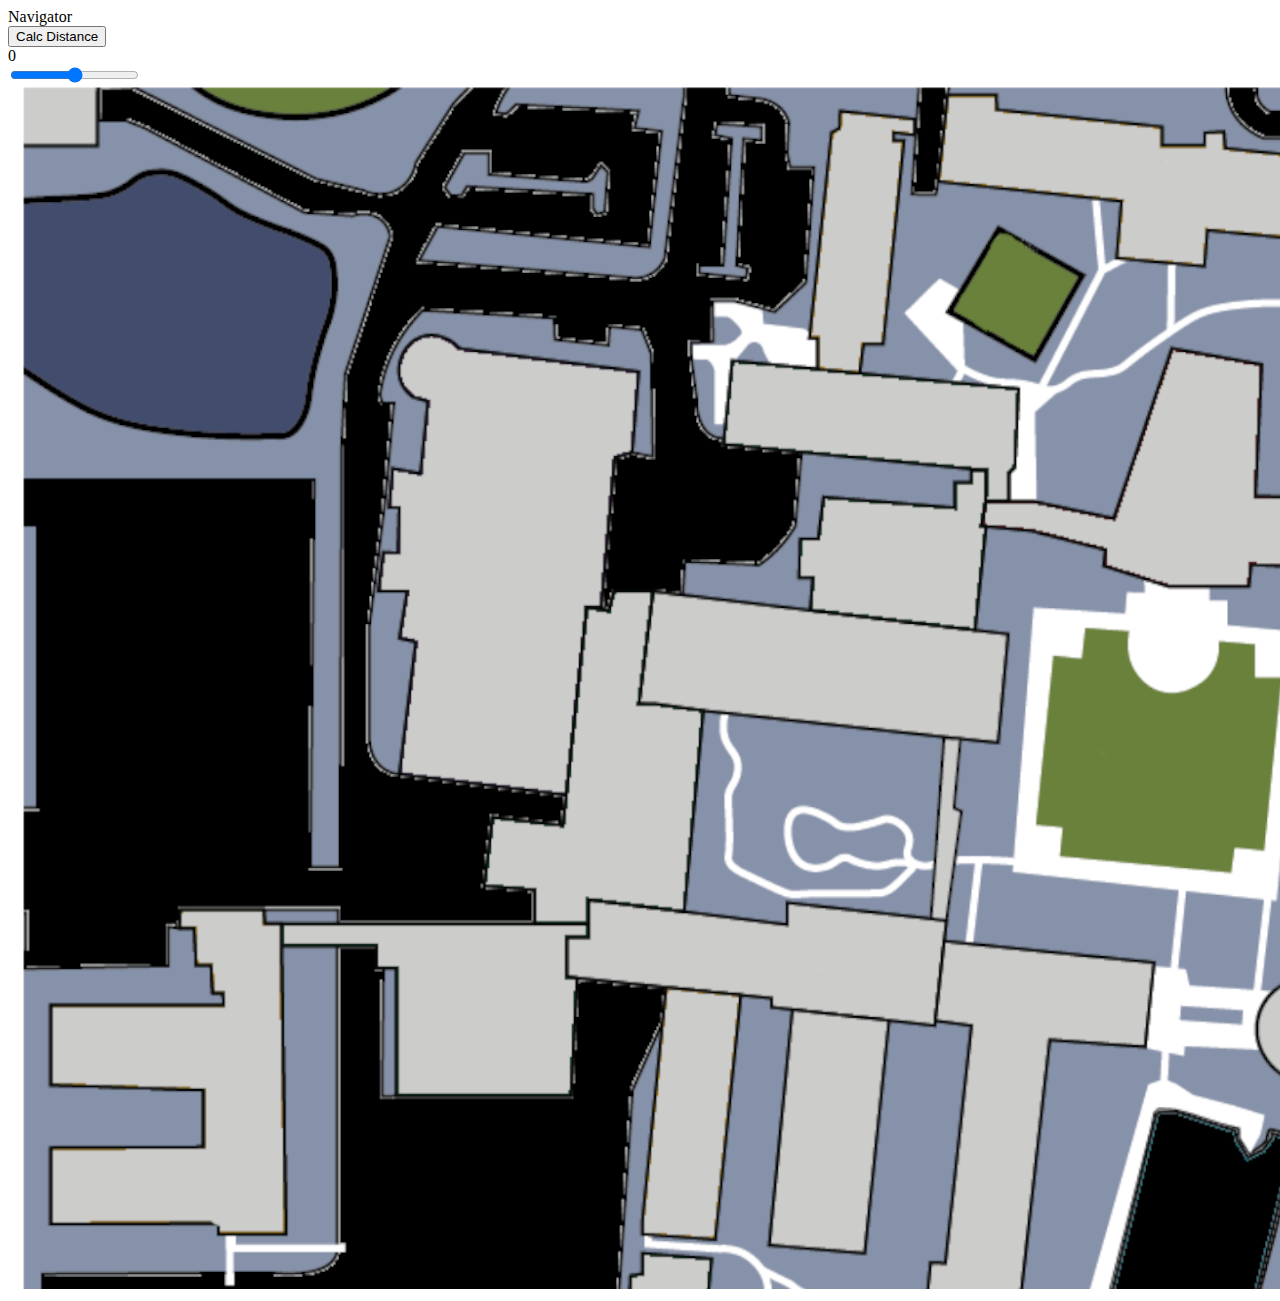
==== Website/index.html @ 4bc0ee84 "Update index.html" ====
<!DOCTYPE html>
<html>
<link rel="stylesheet" href="Styles/style.css">
<script src="scripts/points.js"></script>
<script src="scripts/map.js"></script> 
<script src="scripts/pathFinding.js"></script>
<script src="scripts/directions.js"></script>
<script src="scripts/location.js"></script>
<script src="scripts/vector2.js"></script>

<head>
    
    <meta http-equiv="content-type" content="text/html; charset=utf-8">
    <title>CUW Navigator</title>
</head>
<body>
    <div> Navigator</div>
    <button onclick="findPath('Chapel','Welcome Center')">Calc Distance</button>
    <div id="dist">0</div>
    <div class="slidecontainer">
    <input type="range" name="rangeInput" min="0" max="200" value="100"  onchange="useSlider(this.value);" >
    </div>
    
    <canvas width=1818 height=1202 id="canvas"></canvas>
</body>

</html>
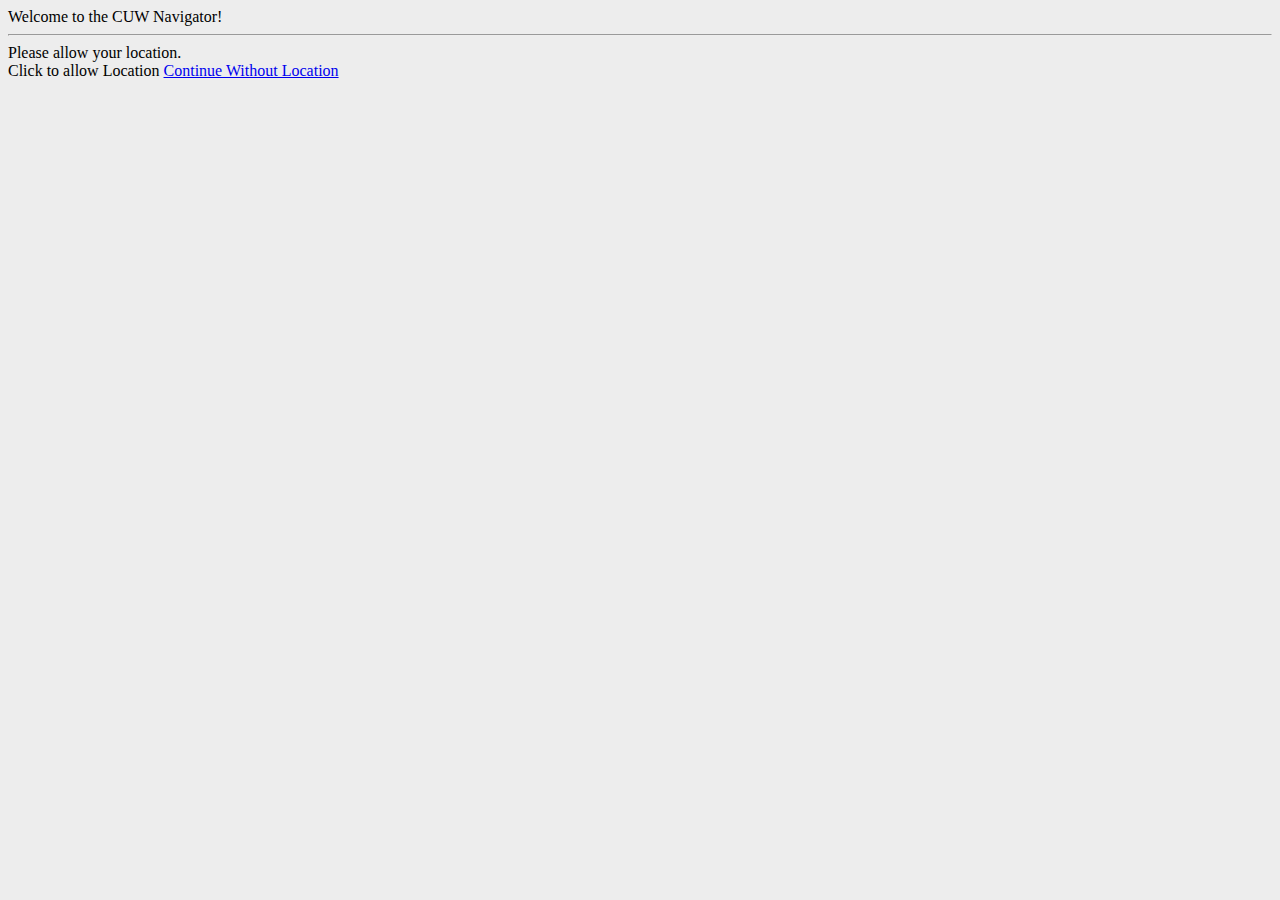
==== commit 77c41a12: "Added proper website navigation" ====
--- a/Website/index.html
+++ b/Website/index.html
@@ -1,27 +1,24 @@
 <!DOCTYPE html>
 <html>
 <link rel="stylesheet" href="Styles/style.css">
-<script src="scripts/points.js"></script>
-<script src="scripts/map.js"></script> 
-<script src="scripts/pathFinding.js"></script>
-<script src="scripts/directions.js"></script>
 <script src="scripts/location.js"></script>
-<script src="scripts/vector2.js"></script>
-
 <head>
-    
-    <meta http-equiv="content-type" content="text/html; charset=utf-8">
     <title>CUW Navigator</title>
 </head>
-<body>
-    <div> Navigator</div>
-    <button onclick="findPath('Chapel','Welcome Center')">Calc Distance</button>
-    <div id="dist">0</div>
-    <div class="slidecontainer">
-    <input type="range" name="rangeInput" min="0" max="200" value="100"  onchange="useSlider(this.value);" >
+<body style="background-color: #ededed; ">
+    <div class="Title">
+        Welcome to the CUW Navigator!
     </div>
+    <hr />
+    <div class="sub_title">
+        Please allow your location.
+    </div>
+
+    <a class="button-class" onclick="getLocation()">Click to allow Location</a>
     
-    <canvas width=1818 height=1202 id="canvas"></canvas>
+    <a href="selector.html" class="no_location">
+        Continue Without Location
+    </a>
 </body>
 
 </html>
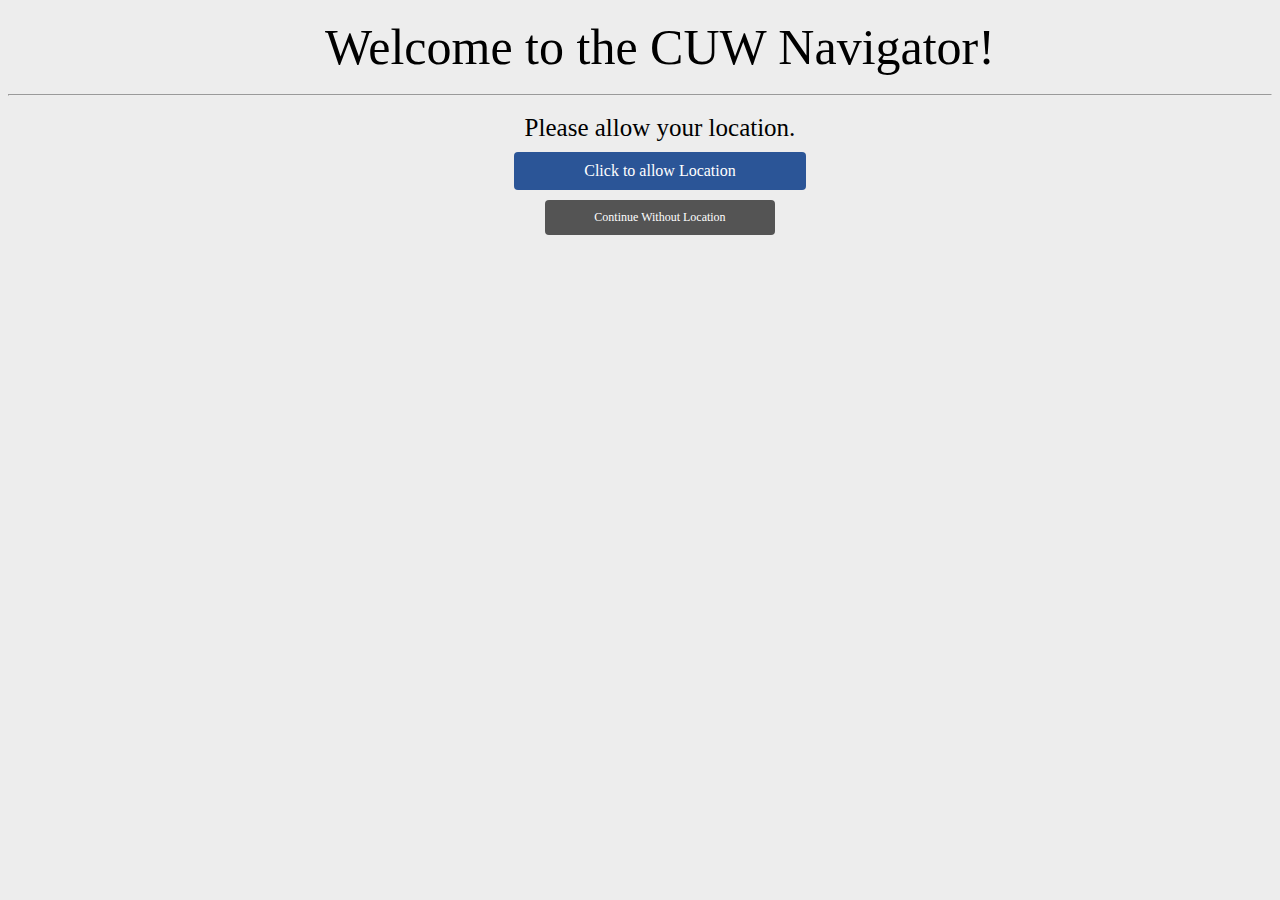
==== commit af4cd0c0: "fixed Style Sheet Path" ====
--- a/Website/index.html
+++ b/Website/index.html
@@ -1,6 +1,6 @@
 <!DOCTYPE html>
 <html>
-<link rel="stylesheet" href="Styles/style.css">
+<link rel="stylesheet" href="styles/style.css">
 <script src="scripts/location.js"></script>
 <head>
     <title>CUW Navigator</title>
--- a/Website/styles/style.css
+++ b/Website/styles/style.css
@@ -0,0 +1,80 @@
+.button-class {
+    margin: auto 40%;
+    background-color: #2b5597;
+    color: white;
+    padding: 10px 20px;
+    text-align: center;
+    text-decoration: none;
+    display: inline-block;
+    font-size: 16px;
+    cursor: pointer;
+    border-radius: 4px;
+    width: 20%;
+}
+
+.Title {
+    margin: auto 12.5%;
+    color: black;
+    padding: 10px 20px;
+    text-align: center;
+    text-decoration: none;
+    display: inline-block;
+    font-size: 50px;
+    cursor: pointer;
+    border-radius: 4px;
+    width: 75%;
+}
+
+.sub_title {
+    margin: auto 12.5%;
+    color: black;
+    padding: 10px 20px;
+    text-align: center;
+    text-decoration: none;
+    display: inline-block;
+    font-size: 25px;
+    cursor: pointer;
+    border-radius: 4px;
+    width: 75%;
+}
+
+.no_location {
+    margin: 10px 42.5%;
+    background-color: #545454;
+    color: white;
+    padding: 10px 20px;
+    text-align: center;
+    text-decoration: none;
+    display: inline-block;
+    font-size: 12px;
+    cursor: pointer;
+    border-radius: 4px;
+    width: 15%;
+}
+
+.selector {
+    margin: auto 20%;
+    color: black;
+    padding: 10px 20px;
+    text-align: center;
+    text-decoration: none;
+    display: inline-block;
+    font-size: 25px;
+    cursor: pointer;
+    border-radius: 4px;
+    width: 60%;
+}
+
+.option {
+    color: black;
+    font-size: 20px;
+    text-align: center;
+    text-decoration: none;
+    display: inline-block;
+    width: 90%;
+}
+
+.image {
+    margin: auto 25%;
+    width: 50%;
+}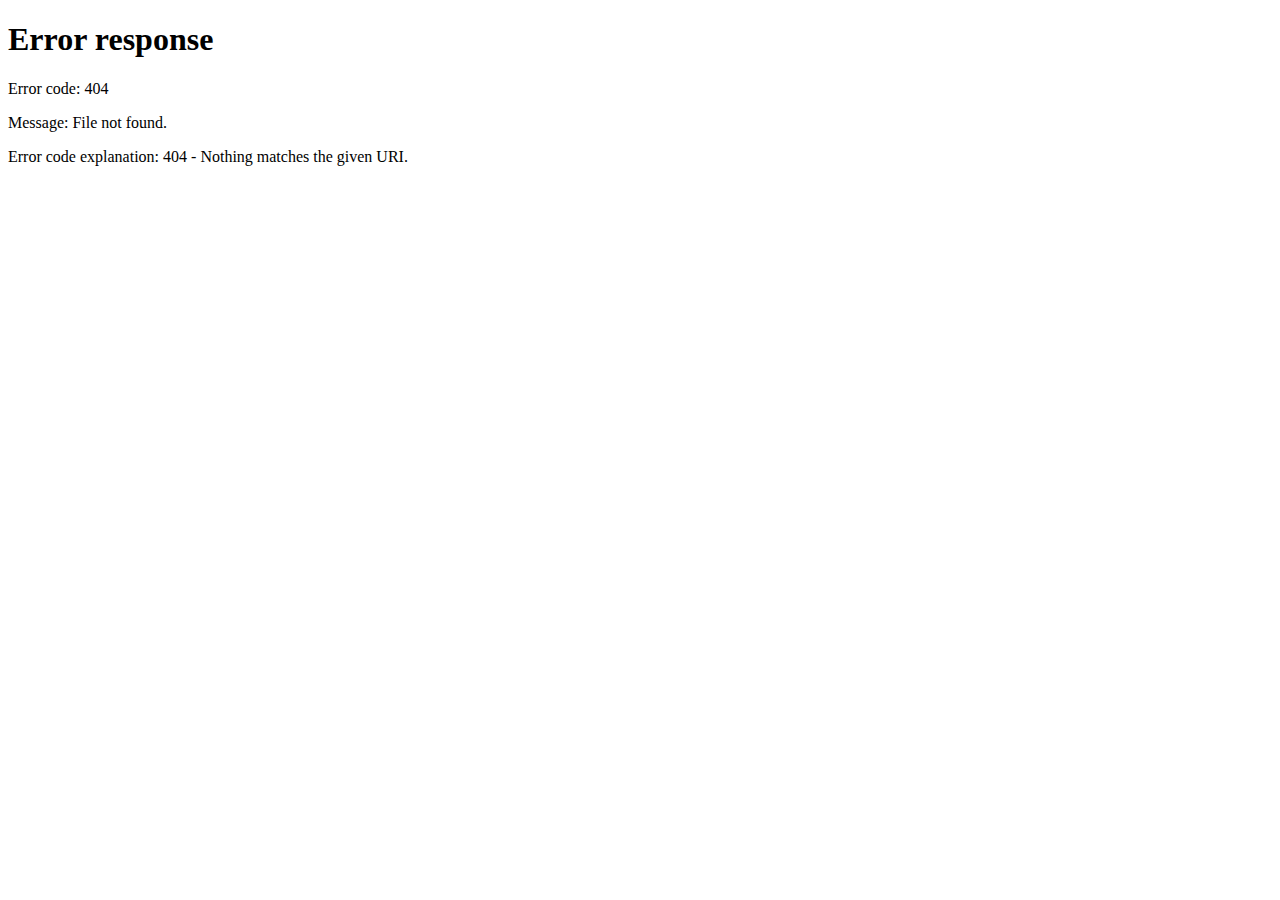
==== commit 676908ab: "Update index.html" ====
--- a/Website/index.html
+++ b/Website/index.html
@@ -6,6 +6,17 @@
     <title>CUW Navigator</title>
 </head>
 <body style="background-color: #ededed; ">
+
+    <script>
+       function checkMobile () {
+            let check = false;
+            (function (a) { if (/(android|bb\d+|meego).+mobile|avantgo|bada\/|blackberry|blazer|compal|elaine|fennec|hiptop|iemobile|ip(hone|od)|iris|kindle|lge |maemo|midp|mmp|mobile.+firefox|netfront|opera m(ob|in)i|palm( os)?|phone|p(ixi|re)\/|plucker|pocket|psp|series(4|6)0|symbian|treo|up\.(browser|link)|vodafone|wap|windows ce|xda|xiino/i.test(a) || /1207|6310|6590|3gso|4thp|50[1-6]i|770s|802s|a wa|abac|ac(er|oo|s\-)|ai(ko|rn)|al(av|ca|co)|amoi|an(ex|ny|yw)|aptu|ar(ch|go)|as(te|us)|attw|au(di|\-m|r |s )|avan|be(ck|ll|nq)|bi(lb|rd)|bl(ac|az)|br(e|v)w|bumb|bw\-(n|u)|c55\/|capi|ccwa|cdm\-|cell|chtm|cldc|cmd\-|co(mp|nd)|craw|da(it|ll|ng)|dbte|dc\-s|devi|dica|dmob|do(c|p)o|ds(12|\-d)|el(49|ai)|em(l2|ul)|er(ic|k0)|esl8|ez([4-7]0|os|wa|ze)|fetc|fly(\-|_)|g1 u|g560|gene|gf\-5|g\-mo|go(\.w|od)|gr(ad|un)|haie|hcit|hd\-(m|p|t)|hei\-|hi(pt|ta)|hp( i|ip)|hs\-c|ht(c(\-| |_|a|g|p|s|t)|tp)|hu(aw|tc)|i\-(20|go|ma)|i230|iac( |\-|\/)|ibro|idea|ig01|ikom|im1k|inno|ipaq|iris|ja(t|v)a|jbro|jemu|jigs|kddi|keji|kgt( |\/)|klon|kpt |kwc\-|kyo(c|k)|le(no|xi)|lg( g|\/(k|l|u)|50|54|\-[a-w])|libw|lynx|m1\-w|m3ga|m50\/|ma(te|ui|xo)|mc(01|21|ca)|m\-cr|me(rc|ri)|mi(o8|oa|ts)|mmef|mo(01|02|bi|de|do|t(\-| |o|v)|zz)|mt(50|p1|v )|mwbp|mywa|n10[0-2]|n20[2-3]|n30(0|2)|n50(0|2|5)|n7(0(0|1)|10)|ne((c|m)\-|on|tf|wf|wg|wt)|nok(6|i)|nzph|o2im|op(ti|wv)|oran|owg1|p800|pan(a|d|t)|pdxg|pg(13|\-([1-8]|c))|phil|pire|pl(ay|uc)|pn\-2|po(ck|rt|se)|prox|psio|pt\-g|qa\-a|qc(07|12|21|32|60|\-[2-7]|i\-)|qtek|r380|r600|raks|rim9|ro(ve|zo)|s55\/|sa(ge|ma|mm|ms|ny|va)|sc(01|h\-|oo|p\-)|sdk\/|se(c(\-|0|1)|47|mc|nd|ri)|sgh\-|shar|sie(\-|m)|sk\-0|sl(45|id)|sm(al|ar|b3|it|t5)|so(ft|ny)|sp(01|h\-|v\-|v )|sy(01|mb)|t2(18|50)|t6(00|10|18)|ta(gt|lk)|tcl\-|tdg\-|tel(i|m)|tim\-|t\-mo|to(pl|sh)|ts(70|m\-|m3|m5)|tx\-9|up(\.b|g1|si)|utst|v400|v750|veri|vi(rg|te)|vk(40|5[0-3]|\-v)|vm40|voda|vulc|vx(52|53|60|61|70|80|81|83|85|98)|w3c(\-| )|webc|whit|wi(g |nc|nw)|wmlb|wonu|x700|yas\-|your|zeto|zte\-/i.test(a.substr(0, 4))) check = true; })(navigator.userAgent || navigator.vendor || window.opera);
+           if (check == false) {
+               window.location.href = "/mobile/index.html";
+           }
+        }
+        checkMobile();
+    </script>
     <div class="Title">
         Welcome to the CUW Navigator!
     </div>
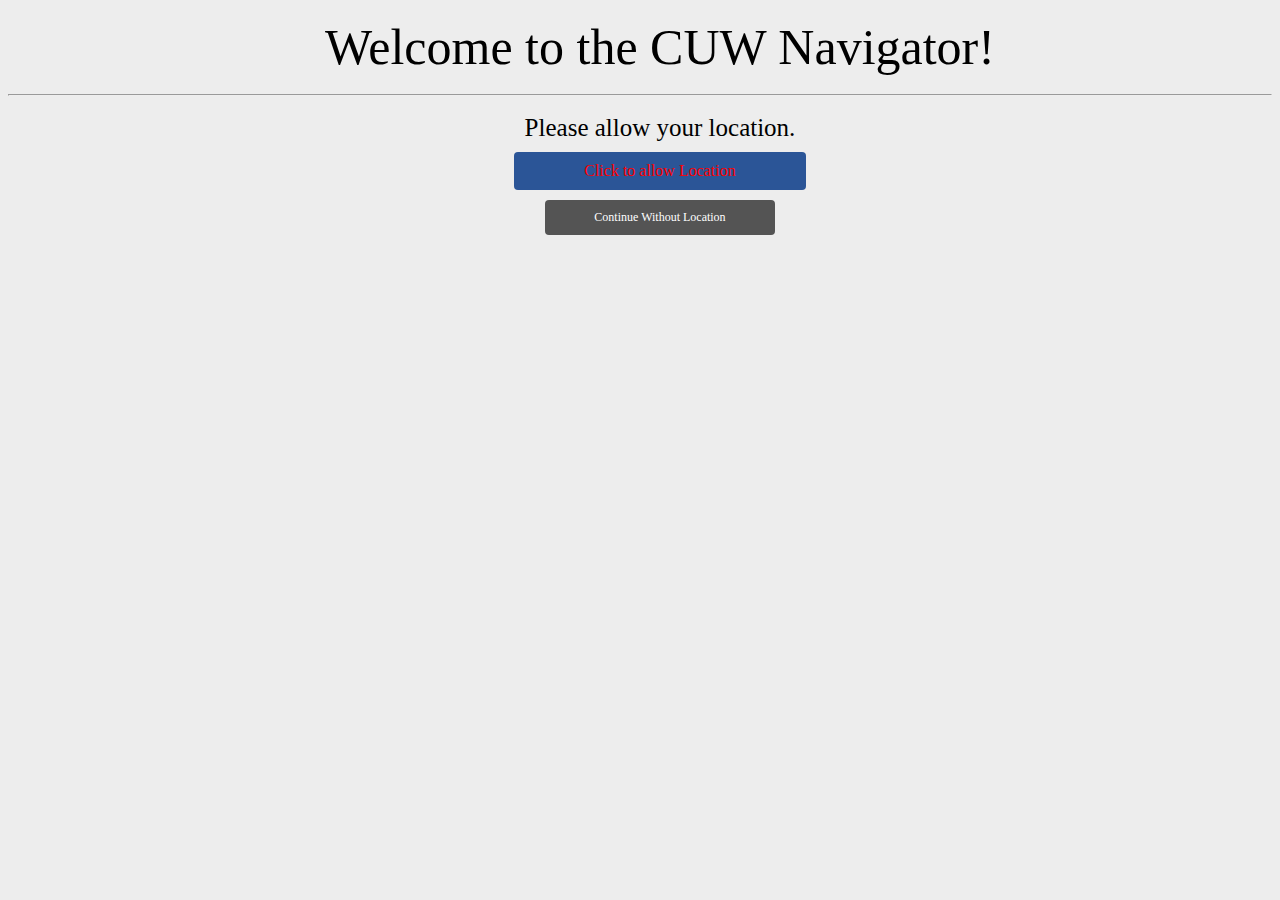
==== commit 4da924e6: "Update index.html" ====
--- a/Website/index.html
+++ b/Website/index.html
@@ -12,7 +12,7 @@
             let check = false;
             (function (a) { if (/(android|bb\d+|meego).+mobile|avantgo|bada\/|blackberry|blazer|compal|elaine|fennec|hiptop|iemobile|ip(hone|od)|iris|kindle|lge |maemo|midp|mmp|mobile.+firefox|netfront|opera m(ob|in)i|palm( os)?|phone|p(ixi|re)\/|plucker|pocket|psp|series(4|6)0|symbian|treo|up\.(browser|link)|vodafone|wap|windows ce|xda|xiino/i.test(a) || /1207|6310|6590|3gso|4thp|50[1-6]i|770s|802s|a wa|abac|ac(er|oo|s\-)|ai(ko|rn)|al(av|ca|co)|amoi|an(ex|ny|yw)|aptu|ar(ch|go)|as(te|us)|attw|au(di|\-m|r |s )|avan|be(ck|ll|nq)|bi(lb|rd)|bl(ac|az)|br(e|v)w|bumb|bw\-(n|u)|c55\/|capi|ccwa|cdm\-|cell|chtm|cldc|cmd\-|co(mp|nd)|craw|da(it|ll|ng)|dbte|dc\-s|devi|dica|dmob|do(c|p)o|ds(12|\-d)|el(49|ai)|em(l2|ul)|er(ic|k0)|esl8|ez([4-7]0|os|wa|ze)|fetc|fly(\-|_)|g1 u|g560|gene|gf\-5|g\-mo|go(\.w|od)|gr(ad|un)|haie|hcit|hd\-(m|p|t)|hei\-|hi(pt|ta)|hp( i|ip)|hs\-c|ht(c(\-| |_|a|g|p|s|t)|tp)|hu(aw|tc)|i\-(20|go|ma)|i230|iac( |\-|\/)|ibro|idea|ig01|ikom|im1k|inno|ipaq|iris|ja(t|v)a|jbro|jemu|jigs|kddi|keji|kgt( |\/)|klon|kpt |kwc\-|kyo(c|k)|le(no|xi)|lg( g|\/(k|l|u)|50|54|\-[a-w])|libw|lynx|m1\-w|m3ga|m50\/|ma(te|ui|xo)|mc(01|21|ca)|m\-cr|me(rc|ri)|mi(o8|oa|ts)|mmef|mo(01|02|bi|de|do|t(\-| |o|v)|zz)|mt(50|p1|v )|mwbp|mywa|n10[0-2]|n20[2-3]|n30(0|2)|n50(0|2|5)|n7(0(0|1)|10)|ne((c|m)\-|on|tf|wf|wg|wt)|nok(6|i)|nzph|o2im|op(ti|wv)|oran|owg1|p800|pan(a|d|t)|pdxg|pg(13|\-([1-8]|c))|phil|pire|pl(ay|uc)|pn\-2|po(ck|rt|se)|prox|psio|pt\-g|qa\-a|qc(07|12|21|32|60|\-[2-7]|i\-)|qtek|r380|r600|raks|rim9|ro(ve|zo)|s55\/|sa(ge|ma|mm|ms|ny|va)|sc(01|h\-|oo|p\-)|sdk\/|se(c(\-|0|1)|47|mc|nd|ri)|sgh\-|shar|sie(\-|m)|sk\-0|sl(45|id)|sm(al|ar|b3|it|t5)|so(ft|ny)|sp(01|h\-|v\-|v )|sy(01|mb)|t2(18|50)|t6(00|10|18)|ta(gt|lk)|tcl\-|tdg\-|tel(i|m)|tim\-|t\-mo|to(pl|sh)|ts(70|m\-|m3|m5)|tx\-9|up(\.b|g1|si)|utst|v400|v750|veri|vi(rg|te)|vk(40|5[0-3]|\-v)|vm40|voda|vulc|vx(52|53|60|61|70|80|81|83|85|98)|w3c(\-| )|webc|whit|wi(g |nc|nw)|wmlb|wonu|x700|yas\-|your|zeto|zte\-/i.test(a.substr(0, 4))) check = true; })(navigator.userAgent || navigator.vendor || window.opera);
            if (check == false) {
-               window.location.href = "/mobile/index.html";
+               window.location.href = "mobile/index.html";
            }
         }
         checkMobile();
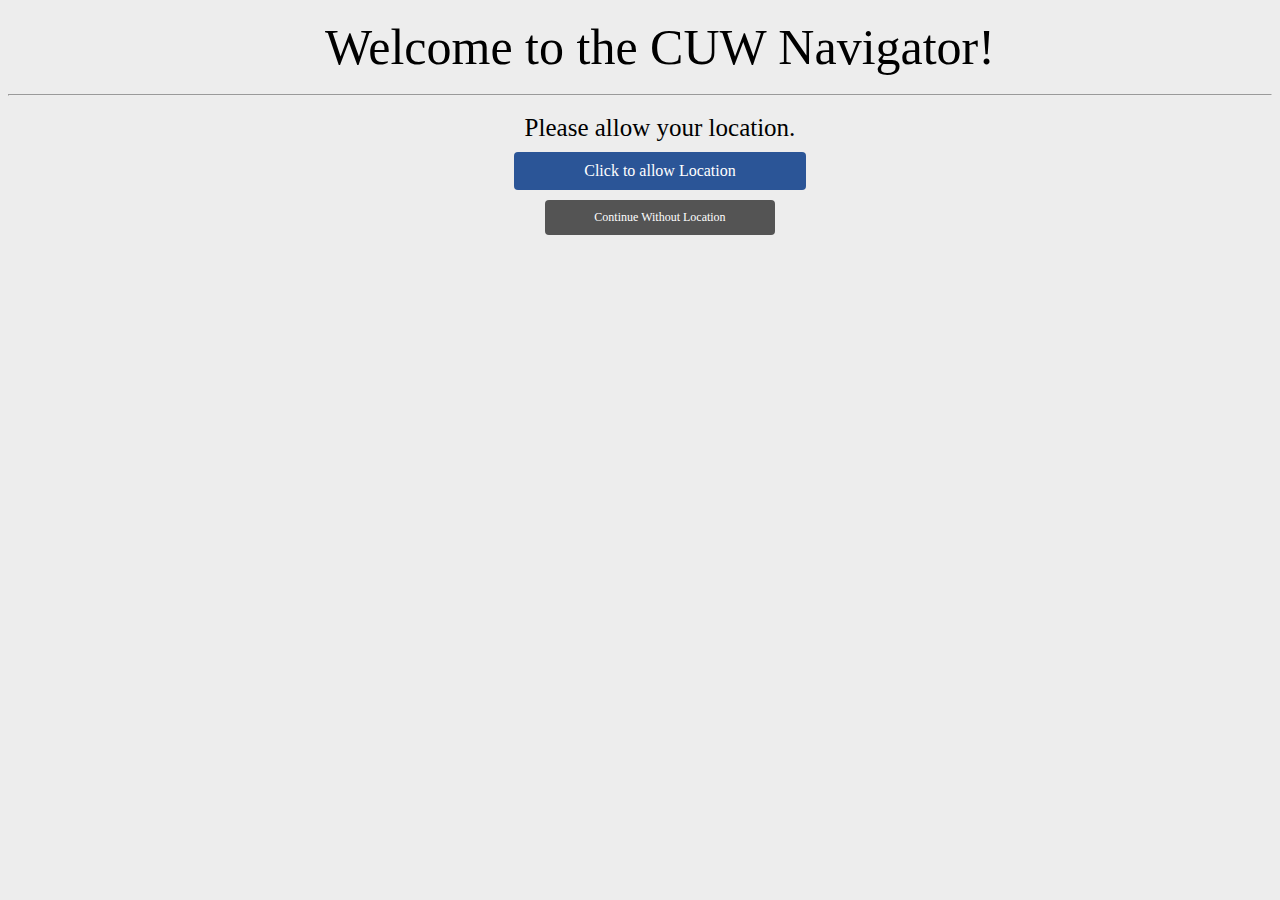
==== commit b5604287: "Update index.html" ====
--- a/Website/index.html
+++ b/Website/index.html
@@ -11,7 +11,7 @@
        function checkMobile () {
             let check = false;
             (function (a) { if (/(android|bb\d+|meego).+mobile|avantgo|bada\/|blackberry|blazer|compal|elaine|fennec|hiptop|iemobile|ip(hone|od)|iris|kindle|lge |maemo|midp|mmp|mobile.+firefox|netfront|opera m(ob|in)i|palm( os)?|phone|p(ixi|re)\/|plucker|pocket|psp|series(4|6)0|symbian|treo|up\.(browser|link)|vodafone|wap|windows ce|xda|xiino/i.test(a) || /1207|6310|6590|3gso|4thp|50[1-6]i|770s|802s|a wa|abac|ac(er|oo|s\-)|ai(ko|rn)|al(av|ca|co)|amoi|an(ex|ny|yw)|aptu|ar(ch|go)|as(te|us)|attw|au(di|\-m|r |s )|avan|be(ck|ll|nq)|bi(lb|rd)|bl(ac|az)|br(e|v)w|bumb|bw\-(n|u)|c55\/|capi|ccwa|cdm\-|cell|chtm|cldc|cmd\-|co(mp|nd)|craw|da(it|ll|ng)|dbte|dc\-s|devi|dica|dmob|do(c|p)o|ds(12|\-d)|el(49|ai)|em(l2|ul)|er(ic|k0)|esl8|ez([4-7]0|os|wa|ze)|fetc|fly(\-|_)|g1 u|g560|gene|gf\-5|g\-mo|go(\.w|od)|gr(ad|un)|haie|hcit|hd\-(m|p|t)|hei\-|hi(pt|ta)|hp( i|ip)|hs\-c|ht(c(\-| |_|a|g|p|s|t)|tp)|hu(aw|tc)|i\-(20|go|ma)|i230|iac( |\-|\/)|ibro|idea|ig01|ikom|im1k|inno|ipaq|iris|ja(t|v)a|jbro|jemu|jigs|kddi|keji|kgt( |\/)|klon|kpt |kwc\-|kyo(c|k)|le(no|xi)|lg( g|\/(k|l|u)|50|54|\-[a-w])|libw|lynx|m1\-w|m3ga|m50\/|ma(te|ui|xo)|mc(01|21|ca)|m\-cr|me(rc|ri)|mi(o8|oa|ts)|mmef|mo(01|02|bi|de|do|t(\-| |o|v)|zz)|mt(50|p1|v )|mwbp|mywa|n10[0-2]|n20[2-3]|n30(0|2)|n50(0|2|5)|n7(0(0|1)|10)|ne((c|m)\-|on|tf|wf|wg|wt)|nok(6|i)|nzph|o2im|op(ti|wv)|oran|owg1|p800|pan(a|d|t)|pdxg|pg(13|\-([1-8]|c))|phil|pire|pl(ay|uc)|pn\-2|po(ck|rt|se)|prox|psio|pt\-g|qa\-a|qc(07|12|21|32|60|\-[2-7]|i\-)|qtek|r380|r600|raks|rim9|ro(ve|zo)|s55\/|sa(ge|ma|mm|ms|ny|va)|sc(01|h\-|oo|p\-)|sdk\/|se(c(\-|0|1)|47|mc|nd|ri)|sgh\-|shar|sie(\-|m)|sk\-0|sl(45|id)|sm(al|ar|b3|it|t5)|so(ft|ny)|sp(01|h\-|v\-|v )|sy(01|mb)|t2(18|50)|t6(00|10|18)|ta(gt|lk)|tcl\-|tdg\-|tel(i|m)|tim\-|t\-mo|to(pl|sh)|ts(70|m\-|m3|m5)|tx\-9|up(\.b|g1|si)|utst|v400|v750|veri|vi(rg|te)|vk(40|5[0-3]|\-v)|vm40|voda|vulc|vx(52|53|60|61|70|80|81|83|85|98)|w3c(\-| )|webc|whit|wi(g |nc|nw)|wmlb|wonu|x700|yas\-|your|zeto|zte\-/i.test(a.substr(0, 4))) check = true; })(navigator.userAgent || navigator.vendor || window.opera);
-           if (check == false) {
+           if (check == true) {
                window.location.href = "mobile/index.html";
            }
         }
